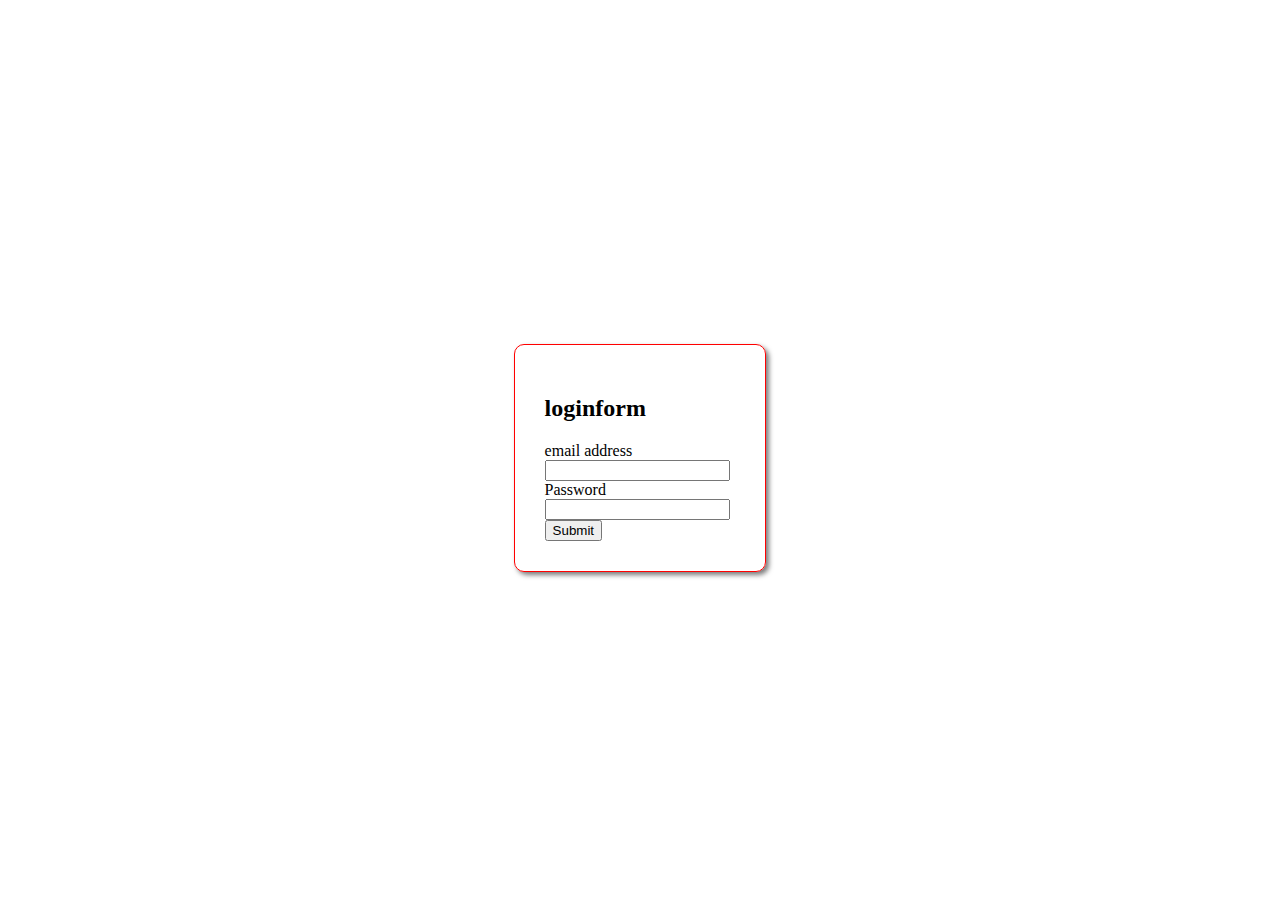
==== login.html @ 47a60d3a "html css" ====
<!DOCTYPE html>
<html lang="en">

<head>
    <meta charset="UTF-8">
    <meta name="viewport" content="width=device-width, initial-scale=1.0">
    <title>Document</title>
</head>

<body>
    <style>
        .card{
            border:1px solid red;
            width: 20%;
            border-radius:10px;
            padding: 30px;
            box-sizing: border-box;
            box-shadow: 3px 3px 5px 0px #00000086;

        }
        body {
            display: flex;
            justify-content: center;
            align-items: center;
            height: 100vh;
        }
    </style>

    <div class="card">
        <h2 class="form-title">loginform</h2>

        <form>
            <label>email address</label>
            <input type="email" class="text-input">

            <label>Password</label>
            <input type="password" class="text-input">

            <button class="btn">Submit</button>

        </form>
    </div>
</body>

</html>
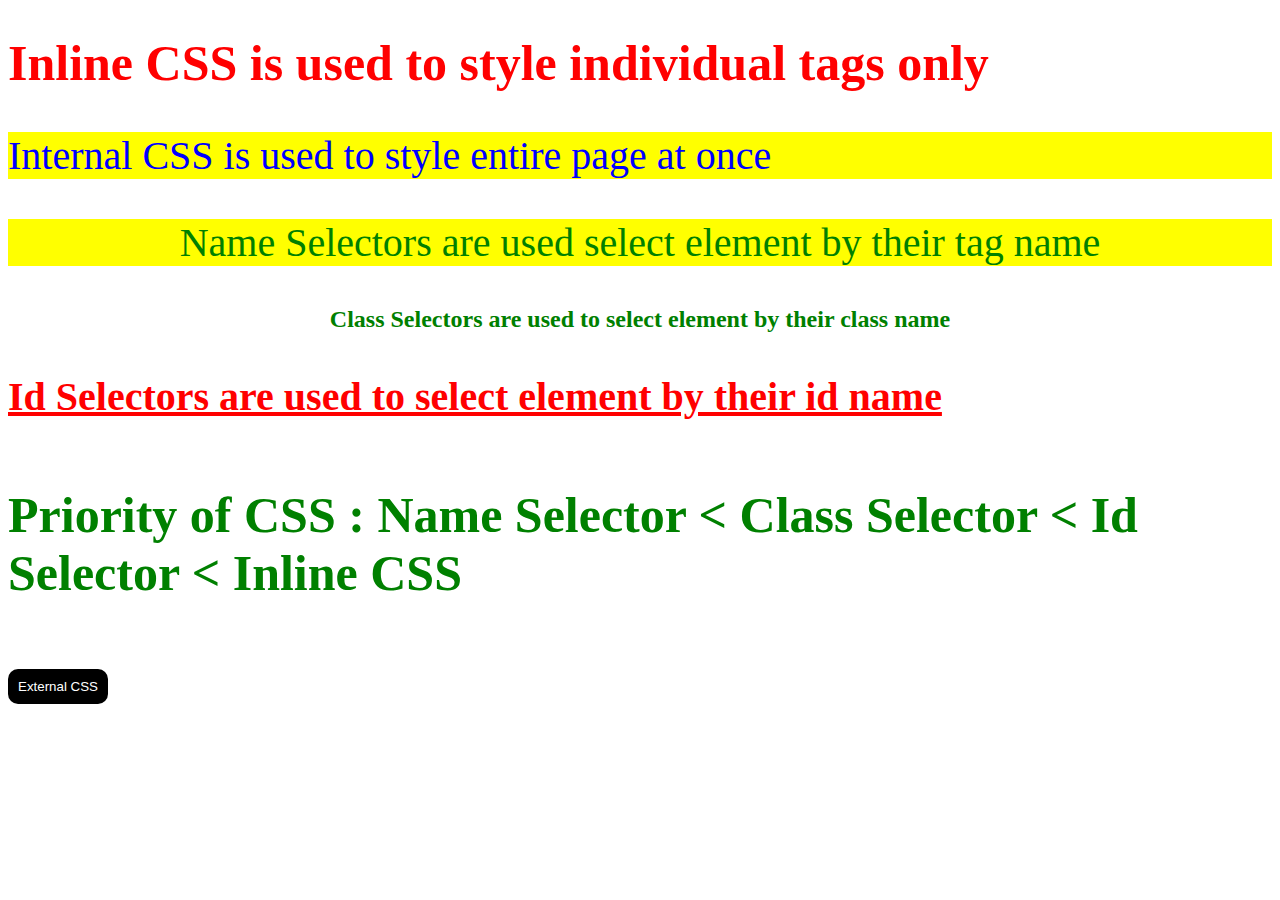
==== commit ec5f7f30: "html css" ====
--- a/login.html
+++ b/login.html
@@ -4,42 +4,61 @@
 <head>
     <meta charset="UTF-8">
     <meta name="viewport" content="width=device-width, initial-scale=1.0">
-    <title>Document</title>
+    <title>CSS Intro</title>
+
+    <style>
+        p {
+            color: blue;
+            font-size: 40px;
+            background-color: yellow;
+        }
+
+        .myclass {
+            text-align: center;
+            color: green;
+        }
+
+        #myid {
+            color: red;
+            text-decoration: underline;
+            font-size: 40px;
+        }
+
+        h4 {
+            color: red;
+            font-size: 50px;
+        }
+
+        .myclass2 {
+            color: green !important;
+        }
+
+        #myid2 {
+            color: blue;
+        }
+    </style>
+
+    <link rel="stylesheet" href="style.css">
+
 </head>
 
 <body>
-    <style>
-        .card{
-            border:1px solid red;
-            width: 20%;
-            border-radius:10px;
-            padding: 30px;
-            box-sizing: border-box;
-            box-shadow: 3px 3px 5px 0px #00000086;
 
-        }
-        body {
-            display: flex;
-            justify-content: center;
-            align-items: center;
-            height: 100vh;
-        }
-    </style>
+    <h1 style="color: red; font-size: 50px;">Inline CSS is used to style individual tags only</h1>
 
-    <div class="card">
-        <h2 class="form-title">loginform</h2>
+    <p>Internal CSS is used to style entire page at once</p>
+    <p class="myclass">Name Selectors are used select element by their tag name</p>
+    <h2 class="myclass">Class Selectors are used to select element by their class name</h2>
 
-        <form>
-            <label>email address</label>
-            <input type="email" class="text-input">
+    <h3 id="myid">Id Selectors are used to select element by their id name</h3>
 
-            <label>Password</label>
-            <input type="password" class="text-input">
+    <h4 class="myclass2" id="myid2" style="color: brown;">
+        Priority of CSS : Name Selector < Class Selector < Id Selector < Inline CSS
+    </h4>
 
-            <button class="btn">Submit</button>
 
-        </form>
-    </div>
+    <button class="btn">External CSS</button>
+
 </body>
 
 </html>--- a/style.css
+++ b/style.css
@@ -0,0 +1,9 @@
+.btn {
+
+    background-color: black;
+    color: white;
+    padding: 10px;
+    border: none;
+    border-radius: 10px;
+   
+}